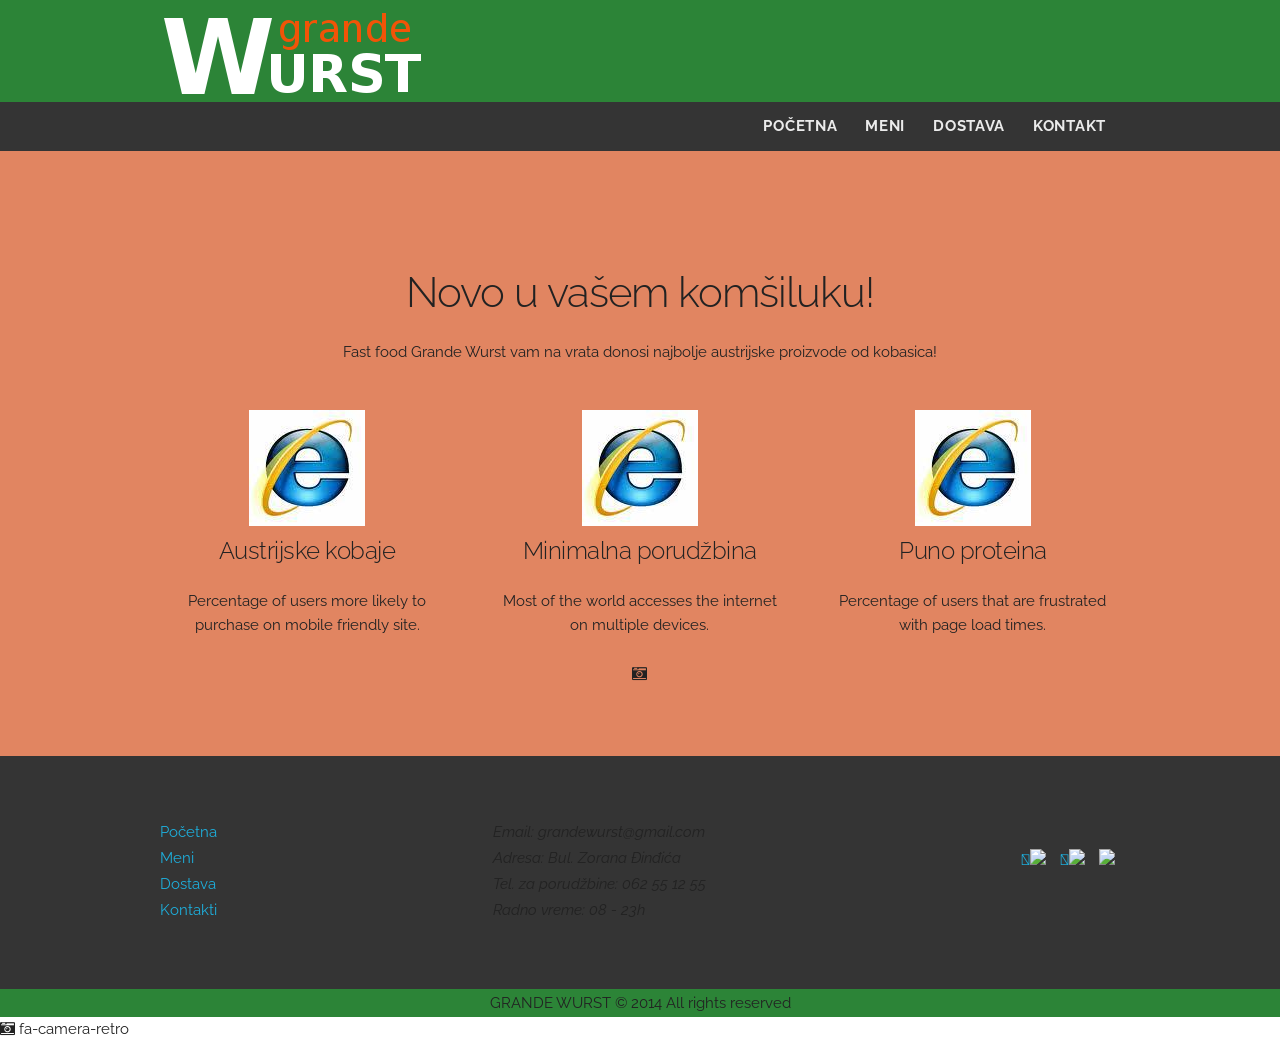
==== index.html @ 2f52b1a8 "slider obavio u .row, responzivnost 100%, wtf?" ====
<!DOCTYPE html>
<html lang="en">
<head>

  <!-- Basic Page Needs
  –––––––––––––––––––––––––––––––––––––––––––––––––– -->
  <meta charset="utf-8">
  <title>Grande Wurst</title>
  <meta name="description" content="Fast food Grande Wurst">
  <meta name="author" content="">

  <!-- Mobile Specific Metas
  –––––––––––––––––––––––––––––––––––––––––––––––––– -->
  <meta name="viewport" content="width=device-width, initial-scale=1">

  <!-- FONT
  –––––––––––––––––––––––––––––––––––––––––––––––––– -->
  <link rel="stylesheet" href="fonts/font-awesome-4.2.0/css/font-awesome.min.css">
  <link href='//fonts.googleapis.com/css?family=Raleway:400,300,600' rel='stylesheet' type='text/css'>

  <!-- CSS
  –––––––––––––––––––––––––––––––––––––––––––––––––– -->
  <link rel="stylesheet" href="css/normalize.css">
  <link rel="stylesheet" href="css/skeleton.css">
  <link rel="stylesheet" href="css/custom.css">

  <!-- Favicon
  –––––––––––––––––––––––––––––––––––––––––––––––––– -->
  <link rel="icon" type="image/png" href="images/favicon.png" />

</head>
<body>


  <!-- Header
  –––––––––––––––––––––––––––––––––––––––––––––––––– -->
  <header>
    <div class="container">
      <div class="twelve columns">
        <h1 class="logo"><a href="#">Grande Wurst</a></h1>
      </div>
    </div><!--end container-->
  </header>


  <!-- Navigation
  –––––––––––––––––––––––––––––––––––––––––––––––––– -->
  <nav>
    <div class="container">
      <div class="twelve columns">
        <div class="primary">
          <ul>

            <li><a href="#">Početna</a></li>
            <li><a href="#">Meni</a>

              <ul>
                <li><a href="#"><span>- </span>Akcije</a></li>
                <li><a href="#"><span>- </span>Kobasice</a></li>
                <li><a href="#"><span>- </span>Salate</a></li>
                <li><a href="#"><span>- </span>Sendviči</a></li>
                <li><a href="#"><span>- </span>Šejkovi</a></li>
                <li><a href="#"><span>- </span>Pića</a></li>
              </ul>

             </li>
            <li><a href="#">Dostava</a></li>
            <li><a href="#">Kontakt</a></li>

          </ul>
        </div><!--end primary-->
      </div>
    </div><!--end container-->
  </nav>
  
  
  <!-- Slajder
  –––––––––––––––––––––––––––––––––––––––––––––––––– -->
    <div class="container">
      <div class="row">
        <div id="slides">
          <img src="images/example-slide-1.jpg" alt="Photo by: Missy S Link: http://www.flickr.com/photos/listenmissy/5087404401/">
          <img src="images/example-slide-2.jpg" alt="Photo by: Daniel Parks Link: http://www.flickr.com/photos/parksdh/5227623068/">
          <img src="images/example-slide-3.jpg" alt="Photo by: Mike Ranweiler Link: http://www.flickr.com/photos/27874907@N04/4833059991/">
          <img src="images/example-slide-4.jpg" alt="Photo by: Stuart SeegerLink: http://www.flickr.com/photos/stuseeger/97577796/">   

          <a href="#" class="slidesjs-previous slidesjs-navigation"><i class="fa fa-chevron-left fa-2x"></i></a>
          <a href="#" class="slidesjs-next slidesjs-navigation"><i class="fa fa-chevron-right fa-2x"></i></a>
        </div>
      </div>
  </div>
  
  <!-- Content top
  –––––––––––––––––––––––––––––––––––––––––––––––––– -->
  <div class="top-content">
    <div class="container">

      <div class="welcome-section">
        <h2>Novo u vašem komšiluku!</h2>
        <p>Fast food Grande Wurst vam na vrata donosi najbolje austrijske proizvode od kobasica!</p>
      </div>

      <div class="row">
        <div class="one-third column value">
          <div class="info-section">
            <img class="info-kruzici" src="images/kruzic.jpg" />
          </div>
          <h5 class="value-heading">Austrijske kobaje</h5>
          <p class="value-description">Percentage of users more likely to purchase on mobile friendly site.</p>
        </div>
        
        <div class="one-third column value">
          <div class="info-section">
            <img class="info-kruzici" src="images/kruzic.jpg" />
          </div>
          <h5 class="value-heading">Minimalna porudžbina</h5>
          <p class="value-description">Most of the world accesses the internet on multiple devices.</p>
          <i class="fa fa-camera-retro"></i>
        </div>
        
        <div class="one-third column value">
          <div class="info-section">
            <img class="info-kruzici" src="images/kruzic.jpg" />
          </div>
          <h5 class="value-heading">Puno proteina</h5>
          <p class="value-description">Percentage of users that are frustrated with page load times.</p>
        </div>
      </div>
    </div><!--end container-->
  </div><!--end top-content-->


<!-- Footer
  –––––––––––––––––––––––––––––––––––––––––––––––––– -->
  <footer>
    <div class="container">
      <div class="row">

        <div class="four columns">
          <div class="bottom-nav">
            <ul>
              <li><a href="#">Početna</a></li>
              <li><a href="#">Meni</a></li>
              <li><a href="#">Dostava</a></li>
              <li><a href="#">Kontakti</a></li>
            </ul>
          </div>
        </div>

        <div class="four columns">
          <address class="address">
            <ul>
              <li>Email: grandewurst@gmail.com</li>
              <li>Adresa: Bul. Zorana Đinđića</li>
              <li>Tel. za porudžbine: 062 55 12 55</li>
              <li>Radno vreme: 08 - 23h</li>
            </ul>
          </address>
        </div>

        <div class="four columns">
          <div class="social">
            <ul>
              <li><a class="fa-facebook" href="#" ><img src="#" /></a></li>
              <li><a class="fa-twitter" href="#" ><img src="#" /></a></li>
              <li><a class="fa-googleplus" href="#" ><img src="#" /></a></li>
            </ul>
          </div><!--end social-->
        </div>
      </div><!--end row-->
    </div><!--end container-->
  </footer>


<!-- Bottom
  –––––––––––––––––––––––––––––––––––––––––––––––––– -->
  <div class="bottom-copyr">
    <div class="container">
      <p>GRANDE WURST © 2014 All rights reserved</p>
    </div><!--end container>-->
  </div>


<!-- JS
  –––––––––––––––––––––––––––––––––––––––––––––––––– -->
  <script src="http://code.jquery.com/jquery-1.9.1.min.js"></script>
  <script src="js/jquery.slides.min.js"></script>
  <script type="js/tables.js"></script>

  <!--Slide JS-->
  <script>
    $(function() {
      $('#slides').slidesjs({
        width: 940,
        height: 350,
        navigation: false,

        play: {
          effect: "fade",
          interval: 4000,
          auto: true
        }
      });
    });
  </script>

  <!--Dropdown nav-->
  <script type="text/javascript">
    $(document).ready(function(){

      //build dropdown
      $("<select />").appendTo(".primary");

      // Create default option "Go to..."
      $("<option/>", {
        "selected" : "selected",
        "value"    : "",
        "text"     : "Navigacija..."
      }).appendTo("nav select s");

      // Populate dropdown with menu items
      $("nav a").each(function() {
        var el = $(this);
        $("<option />", {
          "value"   : el.attr("href"),
          "text"    : el.text()
        }).appendTo("nav select");
      });

      //link dropdown menu
      $("nav select").change(function() {
        window.location = $(this).find("option:selected").val();
      });

    })
  </script>
  <span class="fa fa-camera-retro"></span> fa-camera-retro
<!-- End Document
  –––––––––––––––––––––––––––––––––––––––––––––––––– -->
</body>
</html>
---- css/skeleton.css ----
/*
* Skeleton V2.0.2
* Copyright 2014, Dave Gamache
* www.getskeleton.com
* Free to use under the MIT license.
* http://www.opensource.org/licenses/mit-license.php
* 12/15/2014
*/


/* Table of contents
–––––––––––––––––––––––––––––––––––––––––––––––––– 
- Grid
- Base Styles
- Typography
- Links
- Buttons
- Forms
- Lists
- Code
- Tables
- Spacing
- Utilities
- Clearing
- Media Queries
*/


/* Grid
–––––––––––––––––––––––––––––––––––––––––––––––––– */
.container {
  position: relative; 
  width: 100%; 
  max-width: 960px; 
  margin: 0 auto; 
  padding: 0 20px;
  box-sizing: border-box; }
.column,        
.columns { 
  width: 100%; 
  float: left; 
  box-sizing: border-box; }

/* For devices larger than 400px */
@media (min-width: 400px) {
  .container {
    width: 85%;
    padding: 0; }
}

/* For devices larger than 550px */
@media (min-width: 550px) {
  .container {
    width: 80%; }
  .column,
  .columns {
    margin-left: 4%; }
  .column:first-child,        
  .columns:first-child { 
    margin-left: 0; }
  
  .one.column,
  .one.columns                    { width: 4.66666666667%; }
  .two.columns                    { width: 13.3333333333%; }
  .three.columns                  { width: 22%;            }
  .four.columns                   { width: 30.6666666667%; }
  .five.columns                   { width: 39.3333333333%; }
  .six.columns                    { width: 48%;            }
  .seven.columns                  { width: 56.6666666667%; }
  .eight.columns                  { width: 65.3333333333%; }
  .nine.columns                   { width: 74.0%;          }
  .ten.columns                    { width: 82.6666666667%; }
  .eleven.columns                 { width: 91.3333333333%; }
  .twelve.columns                 { width: 100%; margin-left: 0; }

  .one-third.column               { width: 30.6666666667%; }
  .two-thirds.column              { width: 65.3333333333%; }

  .one-half.column                { width: 48%; }

  /* Offsets */
  .offset-by-one.column,
  .offset-by-one.columns          { margin-left: 8.66666666667%; }
  .offset-by-two.column,
  .offset-by-two.columns          { margin-left: 17.3333333333%; }
  .offset-by-three.column,
  .offset-by-three.columns        { margin-left: 26%;            }
  .offset-by-four.column,
  .offset-by-four.columns         { margin-left: 34.6666666667%; }
  .offset-by-five.column,
  .offset-by-five.columns         { margin-left: 43.3333333333%; }
  .offset-by-six.column,
  .offset-by-six.columns          { margin-left: 52%;            }
  .offset-by-seven.column,
  .offset-by-seven.columns        { margin-left: 60.6666666667%; }
  .offset-by-eight.column,
  .offset-by-eight.columns        { margin-left: 69.3333333333%; }
  .offset-by-nine.column,
  .offset-by-nine.columns         { margin-left: 78.0%;          }
  .offset-by-ten.column,
  .offset-by-ten.columns          { margin-left: 86.6666666667%; }
  .offset-by-eleven.column,
  .offset-by-eleven.columns       { margin-left: 95.3333333333%; }

  .offset-by-one-third.column,
  .offset-by-one-third.columns    { margin-left: 34.6666666667%; }
  .offset-by-two-thirds.column,
  .offset-by-two-thirds.columns   { margin-left: 69.3333333333%; }

  .offset-by-one-half.column,
  .offset-by-one-half.columns     { margin-left: 52%; }

}


/* Base Styles
–––––––––––––––––––––––––––––––––––––––––––––––––– */
/* NOTE
html is set to 62.5% so that all the REM measurements throughout Skeleton 
are based on 10px sizing. So basically 1.5rem = 15px :) */
html { 
  font-size: 62.5%; } 
body {
  font-size: 1.5em; /* currently ems cause chrome bug misinterpreting rems on body element */
  line-height: 1.6;
  font-weight: 400;
  font-family: "Raleway", "HelveticaNeue", "Helvetica Neue", Helvetica, Arial, sans-serif;
  color: #222; }


/* Typography
–––––––––––––––––––––––––––––––––––––––––––––––––– */
h1, h2, h3, h4, h5, h6 { 
  margin-top: 0;
  margin-bottom: 2rem;
  font-weight: 300; }
h1 { font-size: 4.0rem; line-height: 1.2;  letter-spacing: -.1rem;}
h2 { font-size: 3.6rem; line-height: 1.25; letter-spacing: -.1rem; }
h3 { font-size: 3.0rem; line-height: 1.3;  letter-spacing: -.1rem; }
h4 { font-size: 2.4rem; line-height: 1.35; letter-spacing: -.08rem; }
h5 { font-size: 1.8rem; line-height: 1.5;  letter-spacing: -.05rem; }
h6 { font-size: 1.5rem; line-height: 1.6;  letter-spacing: 0; }

/* Larger than phablet */
@media (min-width: 550px) {
  h1 { font-size: 5.0rem; }
  h2 { font-size: 4.2rem; }
  h3 { font-size: 3.6rem; }
  h4 { font-size: 3.0rem; }
  h5 { font-size: 2.4rem; }
  h6 { font-size: 1.5rem; }
}

p {
  margin-top: 0; }


/* Links
–––––––––––––––––––––––––––––––––––––––––––––––––– */
a { 
  color: #1EAEDB; }
a:hover { 
  color: #0FA0CE; }


/* Buttons 
–––––––––––––––––––––––––––––––––––––––––––––––––– */
.button,
button,
input[type="submit"],
input[type="reset"],
input[type="button"] {
  display: inline-block;
  height: 38px;
  padding: 0 30px;
  color: #555;
  text-align: center;
  font-size: 11px;
  font-weight: 600;
  line-height: 38px;
  letter-spacing: .1rem;
  text-transform: uppercase; 
  text-decoration: none;
  white-space: nowrap;
  background-color: transparent;
  border-radius: 4px;
  border: 1px solid #bbb;
  cursor: pointer;
  box-sizing: border-box; }
.button:hover,
button:hover,
input[type="submit"]:hover,
input[type="reset"]:hover,
input[type="button"]:hover,
.button:focus,
button:focus,
input[type="submit"]:focus,
input[type="reset"]:focus,
input[type="button"]:focus {
  color: #333;
  border-color: #888;
  outline: 0; }
.button.button-primary,
button.button-primary,
input[type="submit"].button-primary,
input[type="reset"].button-primary,
input[type="button"].button-primary {
  color: #FFF;
  background-color: #33C3F0;
  border-color: #33C3F0; }
.button.button-primary:hover,
button.button-primary:hover,
input[type="submit"].button-primary:hover,
input[type="reset"].button-primary:hover,
input[type="button"].button-primary:hover,
.button.button-primary:focus,
button.button-primary:focus,
input[type="submit"].button-primary:focus,
input[type="reset"].button-primary:focus,
input[type="button"].button-primary:focus {
  color: #FFF;
  background-color: #1EAEDB;
  border-color: #1EAEDB; }


/* Forms
–––––––––––––––––––––––––––––––––––––––––––––––––– */
input[type="email"],
input[type="search"],
input[type="text"],
input[type="tel"],
input[type="url"],
input[type="password"],
textarea,
select {
  height: 38px;
  padding: 6px 10px; /* The 6px vertically centers text on FF, ignored by Webkit */
  background-color: #fff;
  border: 1px solid #D1D1D1;
  border-radius: 4px;
  box-shadow: none;
  box-sizing: border-box; }
/* Removes awkard default styles on some inputs for iOS */
input[type="email"],
input[type="search"],
input[type="text"],
input[type="tel"],
input[type="url"],
input[type="password"],
textarea {
  -webkit-appearance: none;
     -moz-appearance: none;
          appearance: none; }
textarea {
  min-height: 65px;
  padding-top: 6px;
  padding-bottom: 6px; }
input[type="email"]:focus,
input[type="search"]:focus,
input[type="text"]:focus,
input[type="tel"]:focus,
input[type="url"]:focus,
input[type="password"]:focus,
textarea:focus,
select:focus {
  border: 1px solid #33C3F0;
  outline: 0; }
label,
legend {
  display: block;
  margin-bottom: .5rem;
  font-weight: 600; }
fieldset {
  padding: 0;
  border-width: 0; }
input[type="checkbox"],
input[type="radio"] {
  display: inline; }
label > .label-body {
  display: inline-block;
  margin-left: .5rem;
  font-weight: normal; }


/* Lists
–––––––––––––––––––––––––––––––––––––––––––––––––– */
ul { 
  list-style: circle inside; }
ol { 
  list-style: decimal inside; }
ol, ul {
  padding-left: 0;
  margin-top: 0; }
ul ul, 
ul ol,
ol ol, 
ol ul { 
  margin: 1.5rem 0 1.5rem 3rem; 
  font-size: 90%; }
li {
  margin-bottom: 1rem; }


/* Code
–––––––––––––––––––––––––––––––––––––––––––––––––– */
code {
  padding: .2rem .5rem;
  margin: 0 .2rem;
  font-size: 90%;
  white-space: nowrap;
  background: #F1F1F1;
  border: 1px solid #E1E1E1;
  border-radius: 4px; }
pre > code {
  display: block;
  padding: 1rem 1.5rem;
  white-space: pre; }


/* Tables
–––––––––––––––––––––––––––––––––––––––––––––––––– */
th,
td {
  padding: 12px 15px;
  text-align: left;
  border-bottom: 1px solid #E1E1E1; }
th:first-child,
td:first-child {
  padding-left: 0; }
th:last-child,
td:last-child {
  padding-right: 0; }


/* Spacing
–––––––––––––––––––––––––––––––––––––––––––––––––– */
button,
.button {
  margin-bottom: 1rem; }
input,
textarea,
select,
fieldset {
  margin-bottom: 1.5rem; }
pre,
blockquote,
form,
dl,
figure,
table,
p,
ul,
ol,
form {
  margin-bottom: 2.5rem; }
p {
  margin-top: 0; }


/* Utilities
–––––––––––––––––––––––––––––––––––––––––––––––––– */
.u-full-width {
  width: 100%;
  box-sizing: border-box; }
.u-max-full-width {
  max-width: 100%;
  box-sizing: border-box; }
.u-pull-right {
  float: right; }
.u-pull-left {
  float: left; }


/* Misc
–––––––––––––––––––––––––––––––––––––––––––––––––– */
hr {
  margin-top: 3rem;
  margin-bottom: 3.5rem;
  border-width: 0;
  border-top: 1px solid #E1E1E1; }
  

/* Clearing
–––––––––––––––––––––––––––––––––––––––––––––––––– */

/* Self Clearing Goodness */
.container:after,
.row:after,
.u-cf { 
  content: "";
  display: table;
  clear: both; }


/* Media Queries
–––––––––––––––––––––––––––––––––––––––––––––––––– */
/*
Note: The best way to structure the use of media queries is to create the queries 
near the relevant code. For example, if you wanted to change the styles for buttons
on small devices, paste the mobile query code up in the buttons section and style it 
there. 
*/


/* Larger than mobile */
@media (min-width: 400px) {}

/* Larger than phablet (also point when grid becomes active) */
@media (min-width: 550px) {}

/* Larger than tablet */
@media (min-width: 750px) {}

/* Larger than desktop */
@media (min-width: 1000px) {}

/* Larger than Desktop HD */
@media (min-width: 1200px) {}
---- css/custom.css ----
/* Header
–––––––––––––––––––––––––––––––––––––––––––––––––– */
header {
  background: #2C8437;
  padding: 4px 0; 
}

header h1.logo {
	margin: 0;
	float: left; 
}

header h1.logo a {
	width: 264px;
	height: 94px;
	display: block;
	background: url(../images/logo_txt.png) no-repeat 0 0;
	
	/* hide logo text*/
	font: 0/0 a;
	text-shadow: none;
	color: transparent; 
}

/* Navigation
–––––––––––––––––––––––––––––––––––––––––––––––––– */
nav {
	background: #343434;
}

.primary {
	float: right;
}

/*dropdown nav*/
.primary select {
	display: none;
}

@media only screen and (max-width: 550px) {
	.primary {
		width: 100%;
	}

	.primary select {
		display: block;
		width: 100%;
		margin: 20px 0;
	}

	.primary ul {
		display: none;
	}
}

.primary ul,
.primary ul li {
	margin: 0px;
}

.primary ul {
	height: 38px;
}

.primary ul li {
	display: inline-block;
	float: left;
	position: relative;
}

.primary ul li a {
	display: inline-block;
	line-height: 49px;
	padding: 0 14px;
	color: #ebebeb;
	text-transform: uppercase;
	text-decoration: none;
	font-weight: bold;
	letter-spacing: 0.07rem;
}

.primary ul li a:hover {
	background: #424242;
	cursor: pointer;
}

/*sub menu*/
.primary ul ul {
	opacity: 0;
	filter: alpha(opacity=100);
	position: absolute;
	z-index: 999;
	background: #1b1b1b;
	height: 0px;
	overflow: hidden;
	min-width: 180%;

	-webkit-transition: opacity 0.4s ease-out;
	-moz-transition: opacity 04s ease-out;
	-o-transition: opacity 04s ease-out;
	-ms-transition: opacity 04s ease-out;
	transition: opacity 0.4s ease-out;

	-webkit-box-shadow: 0px 2px 2px rgba(0, 0, 0, 0.3);
	-moz-box-shadow: 0px 2px 2px rgba(0, 0, 0, 0.3);
	box-shadow: 0px 2px 2px rgba(0, 0, 0, 0.3);
}

.primary ul li span {
	display: none;
}

.primary ul li:hover ul {
	opacity: 0.98;
	filter: alpha(opacity=100);
	height: auto;
	overflow: auto;
}

.primary ul ul li {
	float: none;
	display: block;
	border-bottom: 1px solid #383737;
}

.primary ul ul li a {
	display: block;
	line-height: 35px;
	text-transform: none;
	white-space: nowrap;
}

.primary ul li:hover > a {
	background: #424242;
}


/* Slider
–––––––––––––––––––––––––––––––––––––––––––––––––– */
#slides {
  display: none;
  margin-bottom: 10px;
}

#slides .slidesjs-container {
  margin-bottom:10px;
}

#slides .slidesjs-previous {
  margin-right: 5px;
  float:left;
}
#slides .slidesjs-next {
  margin-right: 5px;
  float:left;
}

.slidesjs-pagination {
    margin:6px 0 0;
    float: right;
    list-style: none;
}

.slidesjs-pagination li {
    float: left;
    margin: 0 1px;
}

.slidesjs-pagination li a {
    display: block;
    width: 13px;
    height: 0;
    padding-top: 13px;
    background-image: url(../images/pagination.png);
    background-position: 0 0;
    float: left;
    overflow: hidden;
}

.slidesjs-pagination li a.active, .slidesjs-pagination li a:hover.active { background-position: 0 -13px }

.slidesjs-pagination li a:hover { background-position: 0 -26px }

#slides a:link, #slides a:visited { color: #333 }

#slides a:hover, #slides a:active { color: #9e2020 }



/* Sections (izmeniti nazive klasa)
–––––––––––––––––––––––––––––––––––––––––––––––––– */
.top-content {
	padding: 8rem 0 7rem;
	text-align: center;
	background: #e18561;
}

.welcome-section {
	margin: 36px 0 46px 0;
}

.info-section {
  text-align: center; 
}

.info-heading,
.info-description {
margin-bottom: 1.2rem; 
}


/* Footer
–––––––––––––––––––––––––––––––––––––––––––––––––– */
footer {
	background: #343434;
	padding: 68px 0 46px 0;
	margin: 0;
}

footer ul li {
	line-height: 16px;
	display: block;
	list-style: none;
}

footer ul li a {
	text-decoration: none;
	padding: 0;
	margin: 0;
	line-height: 0;
}

.social ul {
	float: right;
	margin-top: 20px;
}

.social ul li{
	display: inline-block;
	padding: 5px;
}


/* Bottom
–––––––––––––––––––––––––––––––––––––––––––––––––– */
.bottom-copyr {
	background: #2C8437;
	text-align: center;
}

.bottom-copyr p {
	padding-top: 2px;
	padding-bottom: 2px;
	margin: 0;
}
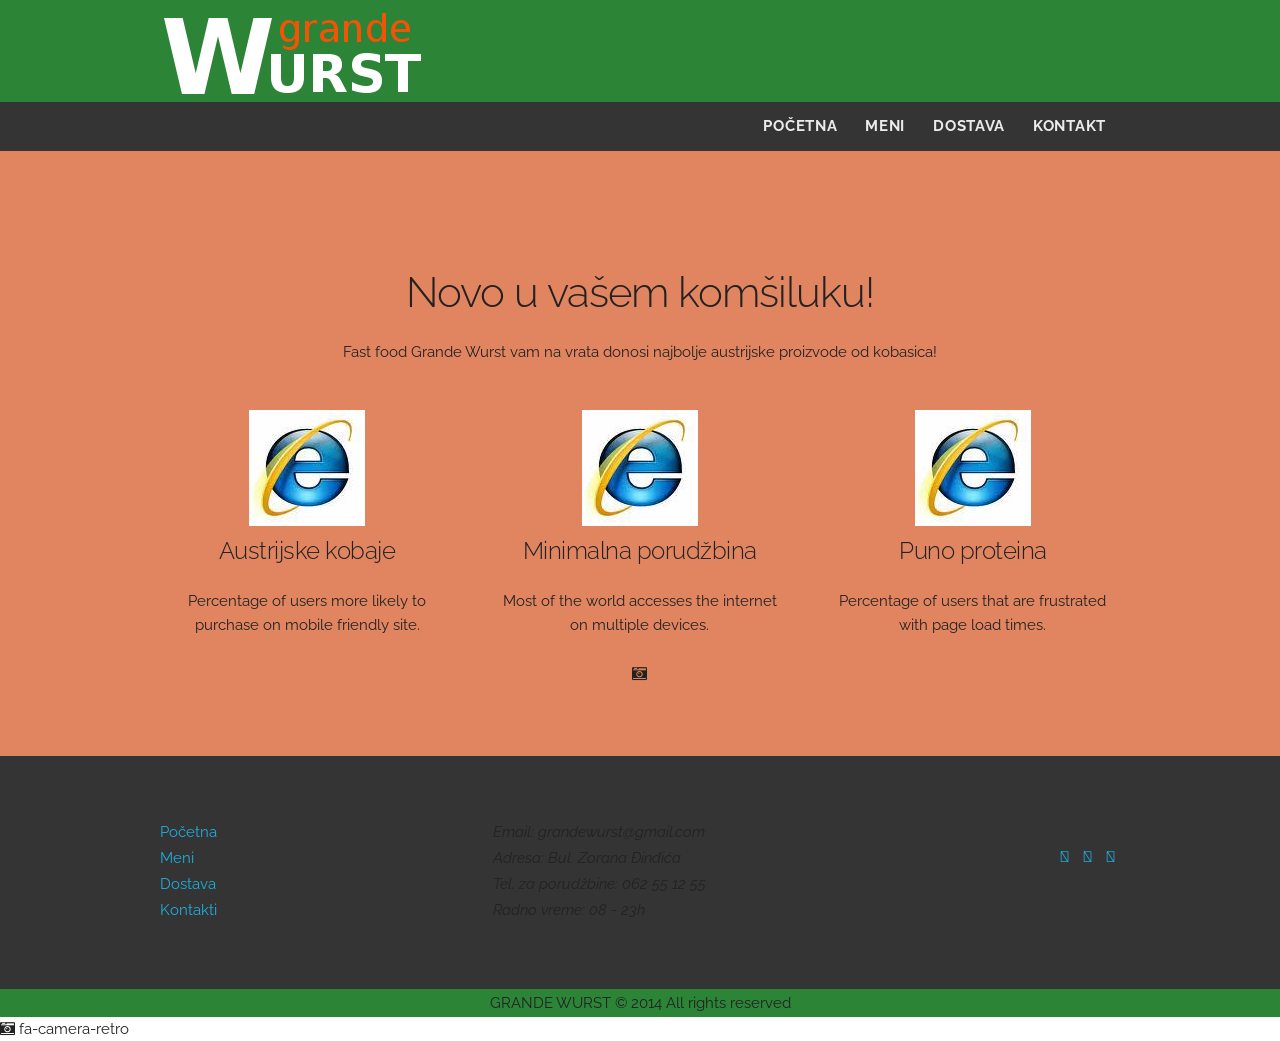
==== commit d859588a: "social ikonice" ====
--- a/index.html
+++ b/index.html
@@ -161,9 +161,9 @@
         <div class="four columns">
           <div class="social">
             <ul>
-              <li><a class="fa-facebook" href="#" ><img src="#" /></a></li>
-              <li><a class="fa-twitter" href="#" ><img src="#" /></a></li>
-              <li><a class="fa-googleplus" href="#" ><img src="#" /></a></li>
+              <li><a class="fa-facebook" href="#" ></a></li>
+              <li><a class="fa-twitter" href="#" ></a></li>
+              <li><a class="fa-google-plus" href="#" ></a></li>
             </ul>
           </div><!--end social-->
         </div>
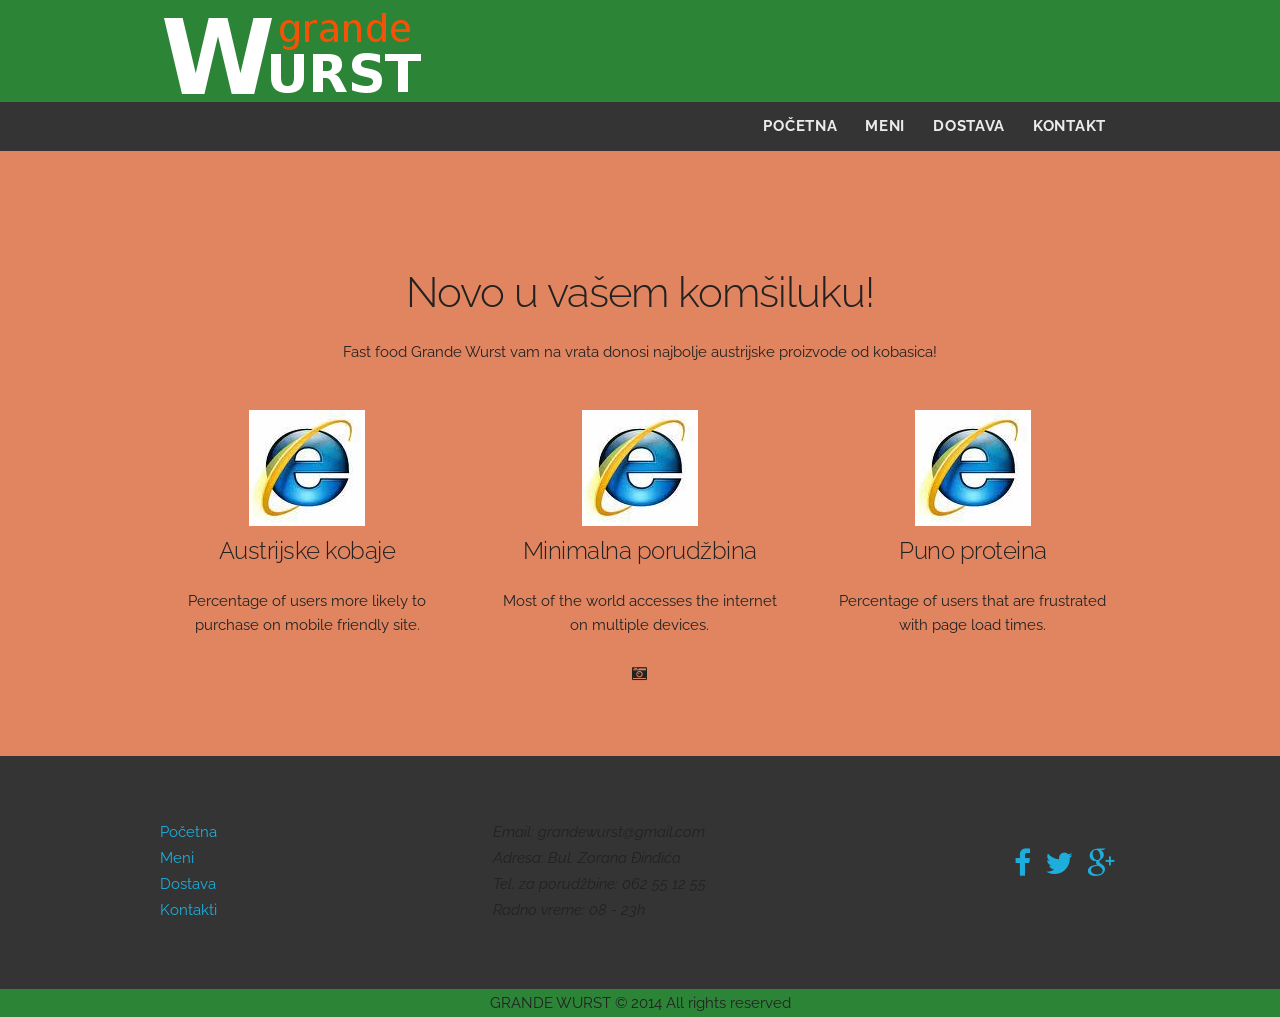
==== commit 68e714fe: "uvecanje" ====
--- a/index.html
+++ b/index.html
@@ -161,9 +161,9 @@
         <div class="four columns">
           <div class="social">
             <ul>
-              <li><a class="fa-facebook" href="#" ></a></li>
-              <li><a class="fa-twitter" href="#" ></a></li>
-              <li><a class="fa-google-plus" href="#" ></a></li>
+              <li><a class="fa fa-facebook fa-2x" href="#" ></a></li>
+              <li><a class="fa fa-twitter fa-2x" href="#" ></a></li>
+              <li><a class="fa fa-google-plus fa-2x" href="#" ></a></li>
             </ul>
           </div><!--end social-->
         </div>
@@ -234,7 +234,6 @@
 
     })
   </script>
-  <span class="fa fa-camera-retro"></span> fa-camera-retro
 <!-- End Document
   –––––––––––––––––––––––––––––––––––––––––––––––––– -->
 </body>
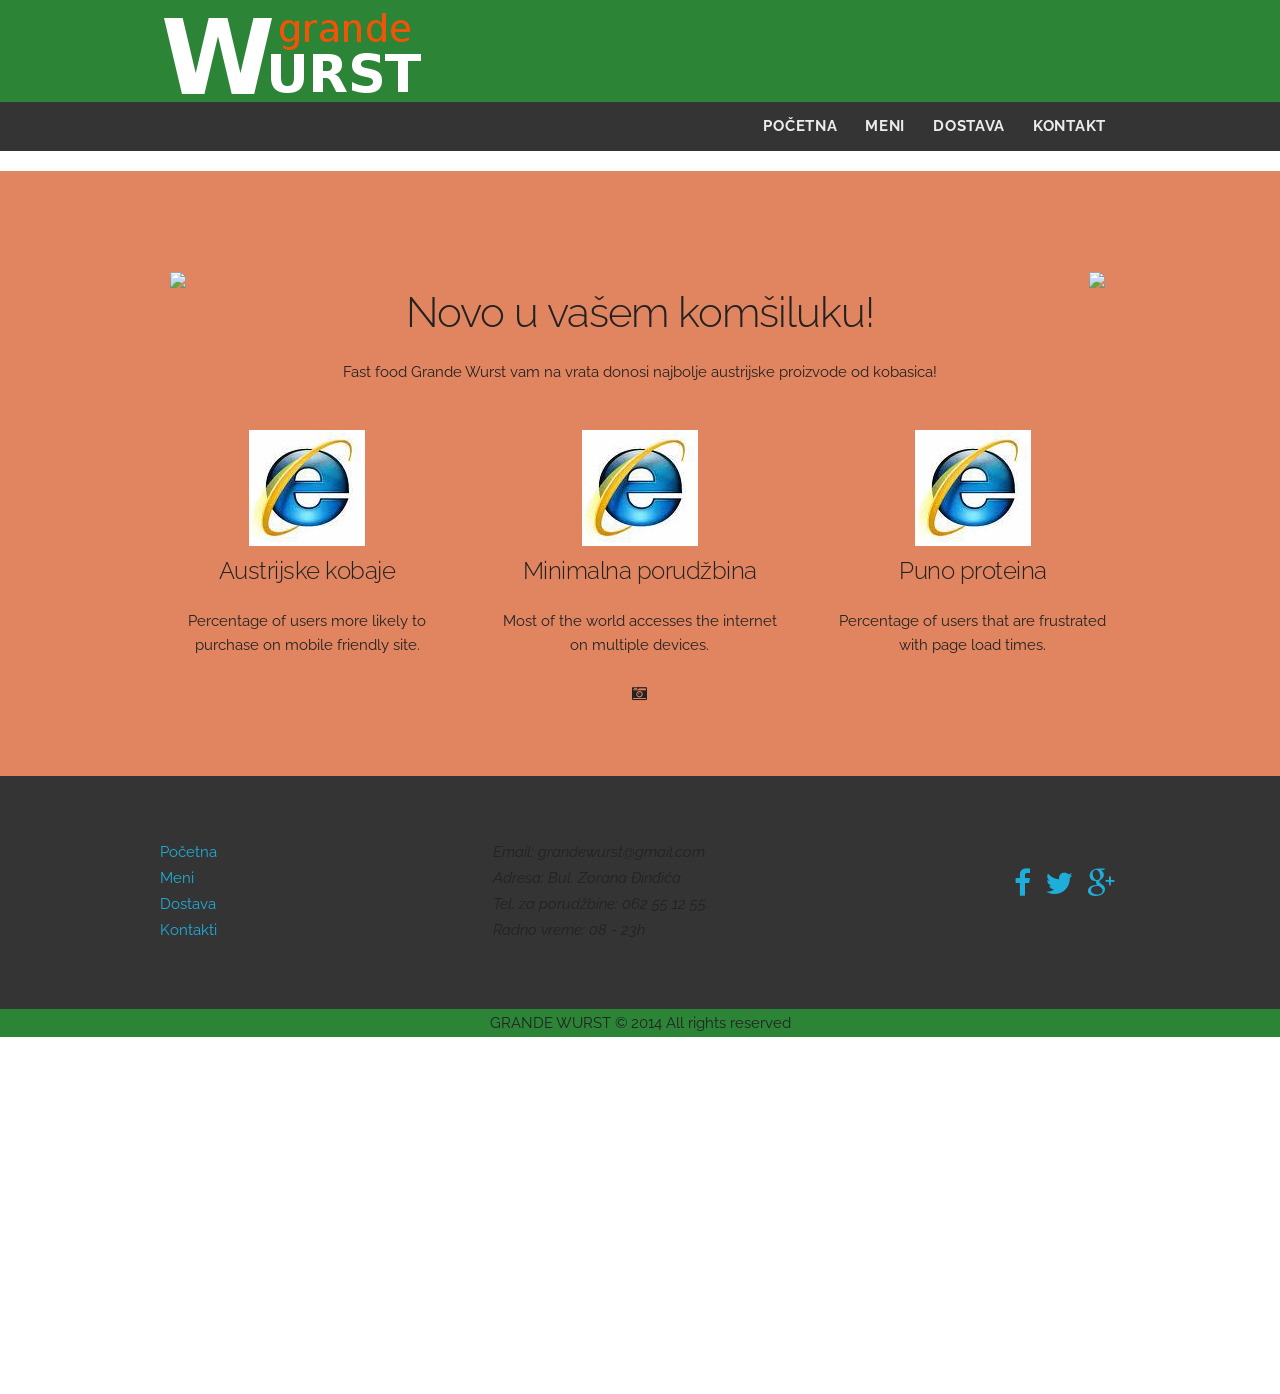
==== commit c427d632: "-fa nav i pag +nav unutar slidera +fadein/out nav" ====
--- a/index.html
+++ b/index.html
@@ -84,8 +84,8 @@
           <img src="images/example-slide-3.jpg" alt="Photo by: Mike Ranweiler Link: http://www.flickr.com/photos/27874907@N04/4833059991/">
           <img src="images/example-slide-4.jpg" alt="Photo by: Stuart SeegerLink: http://www.flickr.com/photos/stuseeger/97577796/">   
 
-          <a href="#" class="slidesjs-previous slidesjs-navigation"><i class="fa fa-chevron-left fa-2x"></i></a>
-          <a href="#" class="slidesjs-next slidesjs-navigation"><i class="fa fa-chevron-right fa-2x"></i></a>
+          <a href="#" class="slidesjs-previous slidesjs-navigation slides-button lefty"><img src="images/arrow-left.png"/></a>
+          <a href="#" class="slidesjs-next slidesjs-navigation slides-button righty"><img src="images/arrow-right.png"/></a>
         </div>
       </div>
   </div>
@@ -203,6 +203,13 @@
       });
     });
   </script>
+  <script>
+    $('#slides').hover(function() {
+            $('.slidesjs-navigation').fadeIn();
+        }, function() {
+            $('.slidesjs-navigation').fadeOut();        
+    });
+  </script>
 
   <!--Dropdown nav-->
   <script type="text/javascript">
--- a/css/custom.css
+++ b/css/custom.css
@@ -152,38 +152,30 @@
 }
 #slides .slidesjs-next {
   margin-right: 5px;
-  float:left;
-}
-
-.slidesjs-pagination {
-    margin:6px 0 0;
-    float: right;
-    list-style: none;
-}
-
-.slidesjs-pagination li {
-    float: left;
-    margin: 0 1px;
-}
-
-.slidesjs-pagination li a {
-    display: block;
-    width: 13px;
-    height: 0;
-    padding-top: 13px;
-    background-image: url(../images/pagination.png);
-    background-position: 0 0;
-    float: left;
-    overflow: hidden;
-}
-
-.slidesjs-pagination li a.active, .slidesjs-pagination li a:hover.active { background-position: 0 -13px }
-
-.slidesjs-pagination li a:hover { background-position: 0 -26px }
-
-#slides a:link, #slides a:visited { color: #333 }
-
-#slides a:hover, #slides a:active { color: #9e2020 }
+  float:right;
+}
+
+
+
+.slides {
+    position: relative;
+}
+
+.slides-button {
+    position: absolute;
+    top: 120px;
+    z-index: 100;
+}
+
+.lefty {
+    position: absolute;
+    left:10px
+}
+
+.righty {
+    position: absolute;
+    right:10px
+}
 
 
 
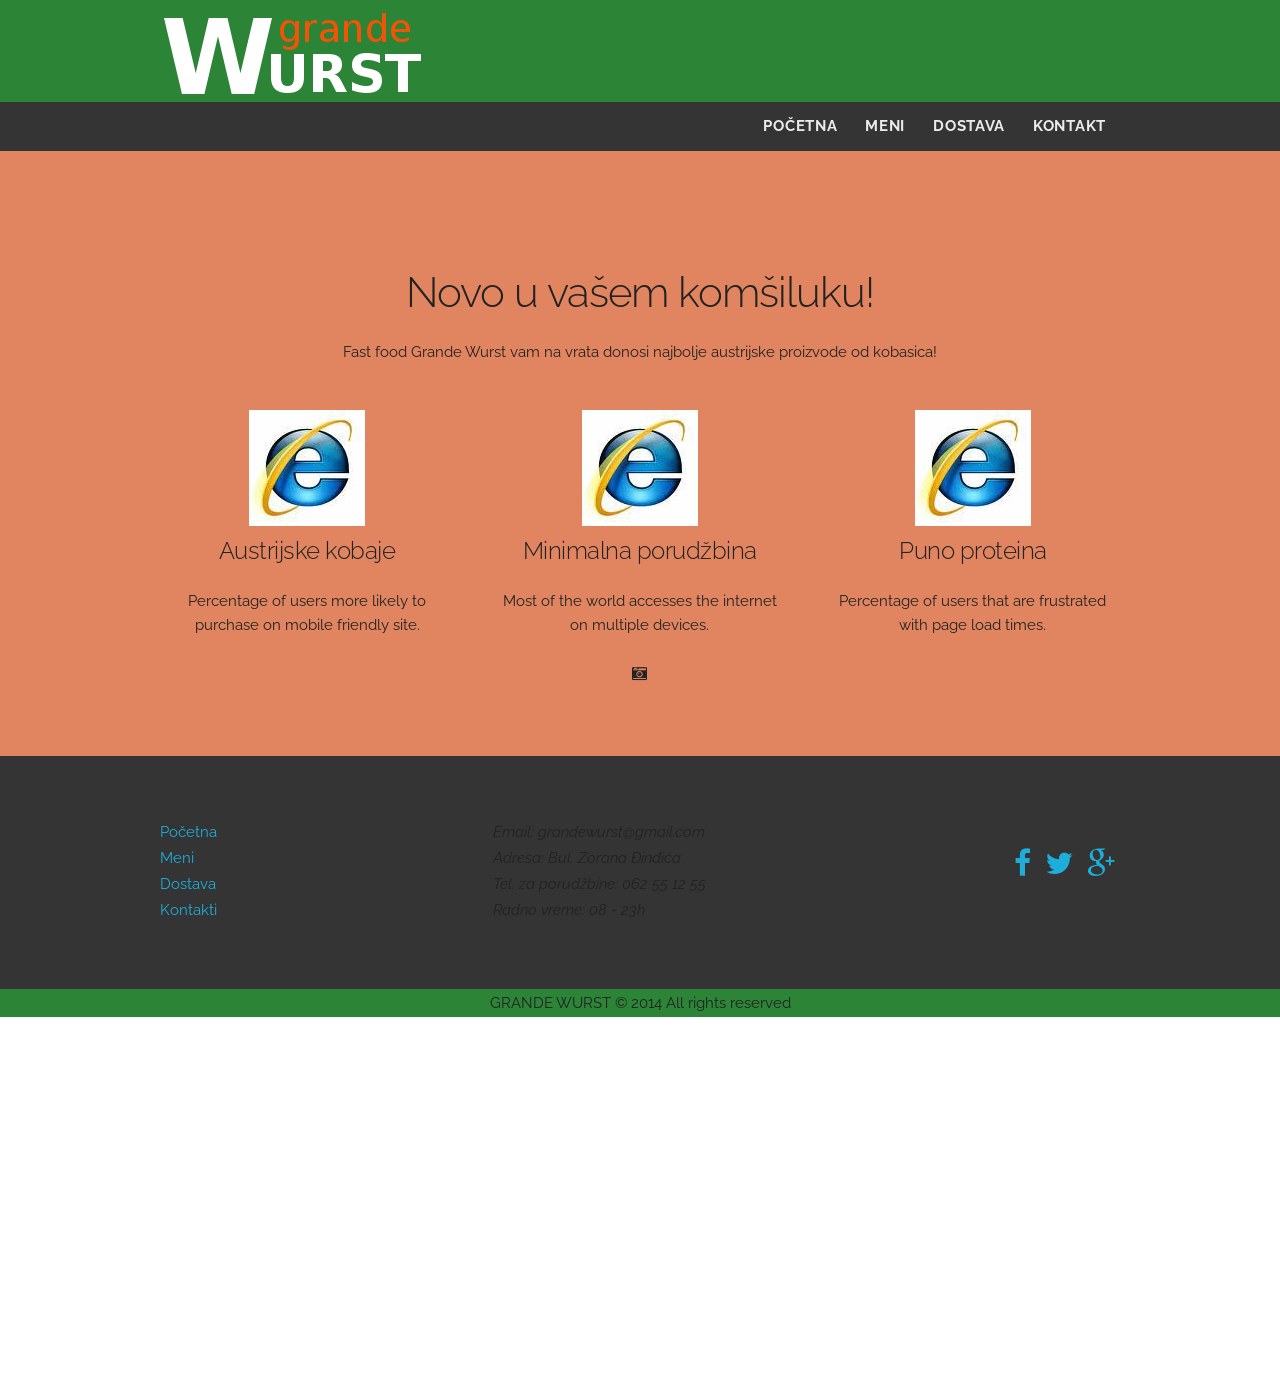
==== commit cfa8fa1e: "fa strelice" ====
--- a/index.html
+++ b/index.html
@@ -84,8 +84,8 @@
           <img src="images/example-slide-3.jpg" alt="Photo by: Mike Ranweiler Link: http://www.flickr.com/photos/27874907@N04/4833059991/">
           <img src="images/example-slide-4.jpg" alt="Photo by: Stuart SeegerLink: http://www.flickr.com/photos/stuseeger/97577796/">   
 
-          <a href="#" class="slidesjs-previous slidesjs-navigation slides-button lefty"><img src="images/arrow-left.png"/></a>
-          <a href="#" class="slidesjs-next slidesjs-navigation slides-button righty"><img src="images/arrow-right.png"/></a>
+          <a href="#" class="slidesjs-previous slidesjs-navigation slides-button"><span class="fa fa-chevron-left fa-4x"></span></a>
+          <a href="#" class="slidesjs-next slidesjs-navigation slides-button"><span class="fa fa-chevron-right fa-4x"></span></a>
         </div>
       </div>
   </div>
@@ -194,6 +194,7 @@
         width: 940,
         height: 350,
         navigation: false,
+        pagination: false,
 
         play: {
           effect: "fade",
--- a/css/custom.css
+++ b/css/custom.css
@@ -139,44 +139,30 @@
 –––––––––––––––––––––––––––––––––––––––––––––––––– */
 #slides {
   display: none;
-  margin-bottom: 10px;
-}
-
-#slides .slidesjs-container {
-  margin-bottom:10px;
+  position: relative;
+}
+
+.slides-button {
+  position: absolute;
+  top: 40%;
+  z-index: 100;
+  display: none;
 }
 
 #slides .slidesjs-previous {
-  margin-right: 5px;
-  float:left;
+  float: left;
+  position: absolute;
+  left:5%
 }
 #slides .slidesjs-next {
-  margin-right: 5px;
-  float:right;
-}
-
-
-
-.slides {
-    position: relative;
-}
-
-.slides-button {
-    position: absolute;
-    top: 120px;
-    z-index: 100;
-}
-
-.lefty {
-    position: absolute;
-    left:10px
-}
-
-.righty {
-    position: absolute;
-    right:10px
-}
-
+  float: right;
+  position: absolute;
+  right:5%
+}
+
+#slides a:link, #slides a:visited { color: #333 }
+
+#slides a:hover, #slides a:active { color: #9e2020 }
 
 
 /* Sections (izmeniti nazive klasa)
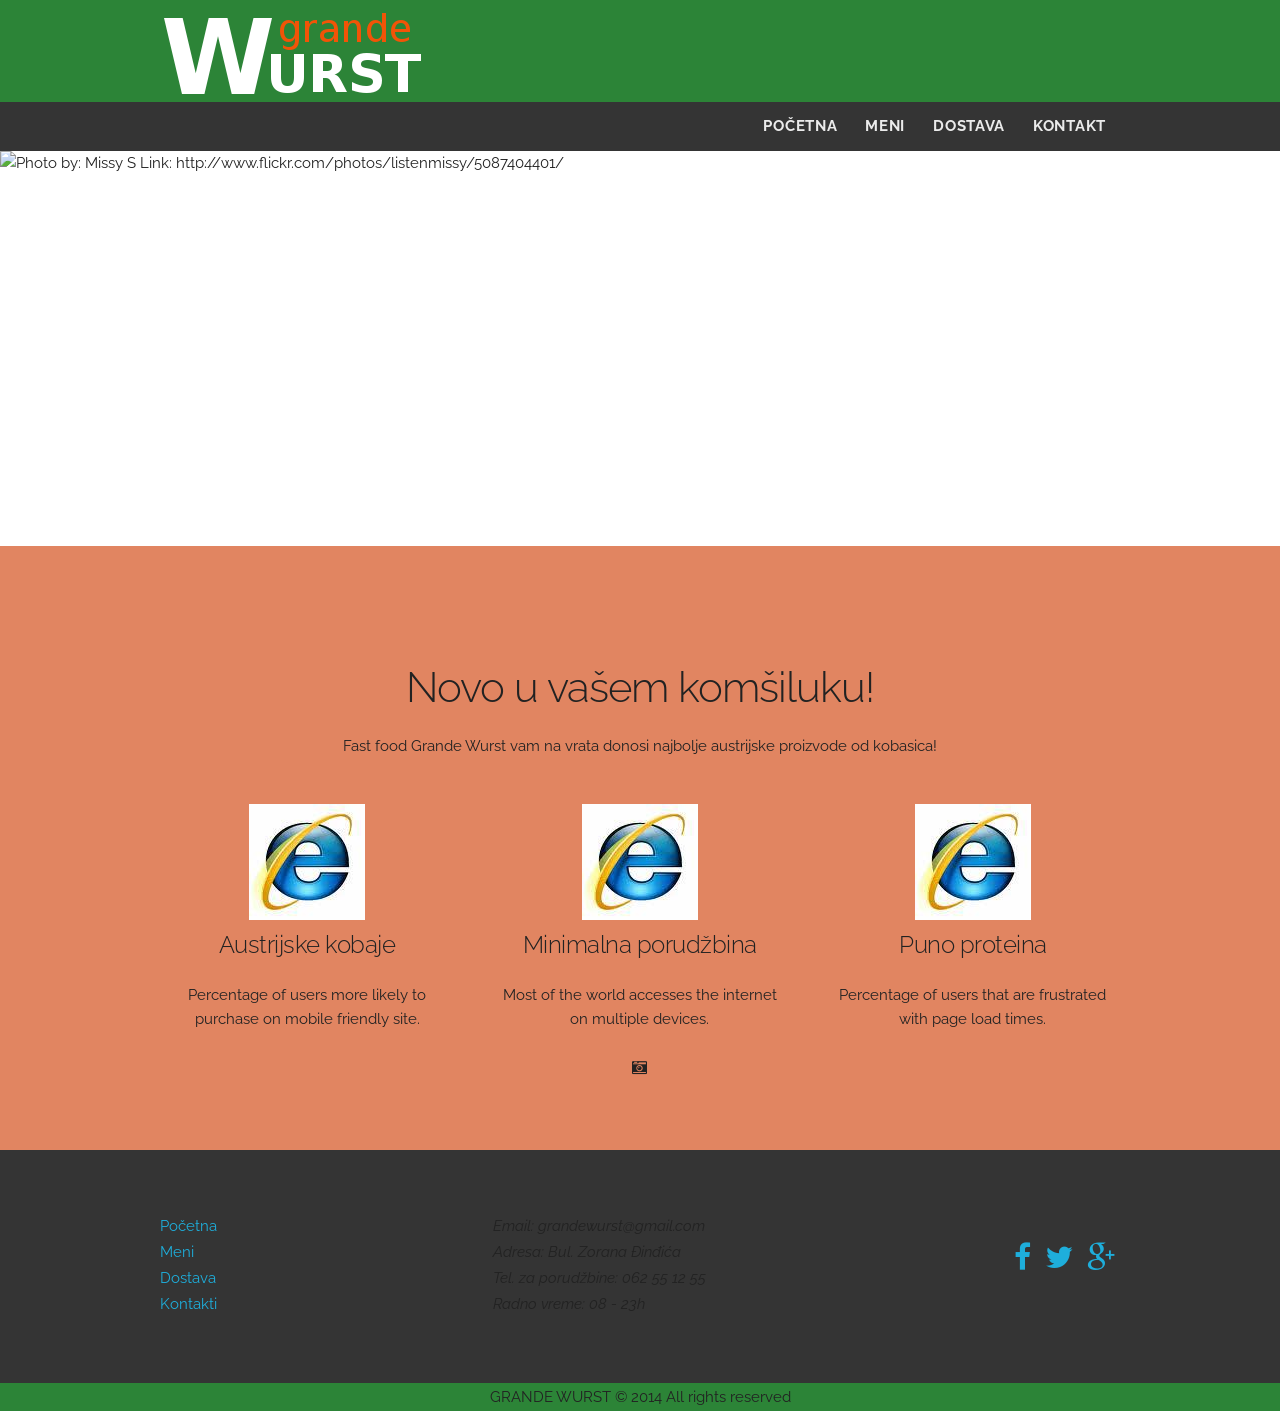
==== commit 8082a8f9: "100% width slider" ====
--- a/index.html
+++ b/index.html
@@ -76,19 +76,16 @@
   
   <!-- Slajder
   –––––––––––––––––––––––––––––––––––––––––––––––––– -->
-    <div class="container">
-      <div class="row">
-        <div id="slides">
-          <img src="images/example-slide-1.jpg" alt="Photo by: Missy S Link: http://www.flickr.com/photos/listenmissy/5087404401/">
-          <img src="images/example-slide-2.jpg" alt="Photo by: Daniel Parks Link: http://www.flickr.com/photos/parksdh/5227623068/">
-          <img src="images/example-slide-3.jpg" alt="Photo by: Mike Ranweiler Link: http://www.flickr.com/photos/27874907@N04/4833059991/">
-          <img src="images/example-slide-4.jpg" alt="Photo by: Stuart SeegerLink: http://www.flickr.com/photos/stuseeger/97577796/">   
-
-          <a href="#" class="slidesjs-previous slidesjs-navigation slides-button"><span class="fa fa-chevron-left fa-4x"></span></a>
-          <a href="#" class="slidesjs-next slidesjs-navigation slides-button"><span class="fa fa-chevron-right fa-4x"></span></a>
-        </div>
-      </div>
+  <div id="slides">
+    <img src="images/example-slide-1.jpg" alt="Photo by: Missy S Link: http://www.flickr.com/photos/listenmissy/5087404401/">
+    <img src="images/example-slide-2.jpg" alt="Photo by: Daniel Parks Link: http://www.flickr.com/photos/parksdh/5227623068/">
+    <img src="images/example-slide-3.jpg" alt="Photo by: Mike Ranweiler Link: http://www.flickr.com/photos/27874907@N04/4833059991/">
+    <img src="images/example-slide-4.jpg" alt="Photo by: Stuart SeegerLink: http://www.flickr.com/photos/stuseeger/97577796/">   
+
+    <a href="#" class="slidesjs-previous slidesjs-navigation slides-button"><span class="fa fa-chevron-left fa-4x"></span></a>
+    <a href="#" class="slidesjs-next slidesjs-navigation slides-button"><span class="fa fa-chevron-right fa-4x"></span></a>
   </div>
+     
   
   <!-- Content top
   –––––––––––––––––––––––––––––––––––––––––––––––––– -->
@@ -192,7 +189,7 @@
     $(function() {
       $('#slides').slidesjs({
         width: 940,
-        height: 350,
+        height: 290,
         navigation: false,
         pagination: false,
 
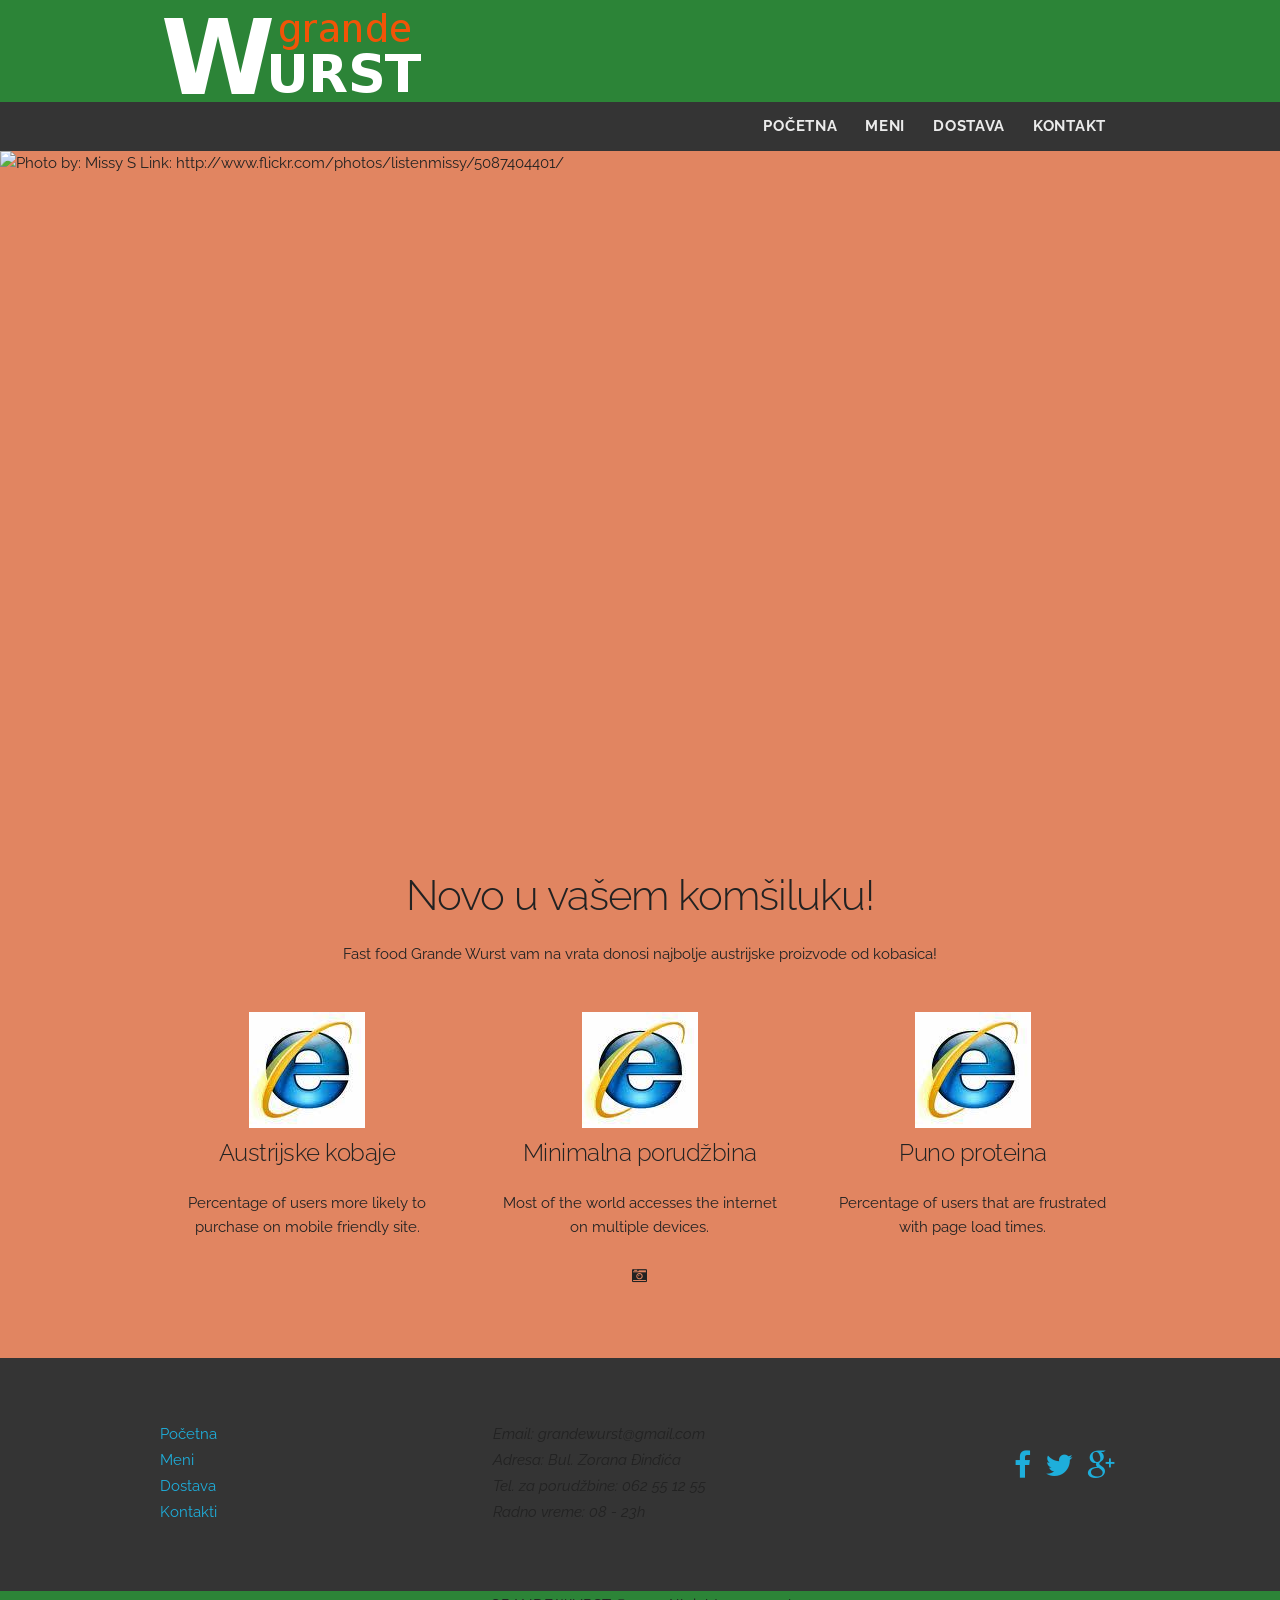
==== commit 028775be: "full width" ====
--- a/index.html
+++ b/index.html
@@ -76,16 +76,17 @@
   
   <!-- Slajder
   –––––––––––––––––––––––––––––––––––––––––––––––––– -->
-  <div id="slides">
-    <img src="images/example-slide-1.jpg" alt="Photo by: Missy S Link: http://www.flickr.com/photos/listenmissy/5087404401/">
-    <img src="images/example-slide-2.jpg" alt="Photo by: Daniel Parks Link: http://www.flickr.com/photos/parksdh/5227623068/">
-    <img src="images/example-slide-3.jpg" alt="Photo by: Mike Ranweiler Link: http://www.flickr.com/photos/27874907@N04/4833059991/">
-    <img src="images/example-slide-4.jpg" alt="Photo by: Stuart SeegerLink: http://www.flickr.com/photos/stuseeger/97577796/">   
-
-    <a href="#" class="slidesjs-previous slidesjs-navigation slides-button"><span class="fa fa-chevron-left fa-4x"></span></a>
-    <a href="#" class="slidesjs-next slidesjs-navigation slides-button"><span class="fa fa-chevron-right fa-4x"></span></a>
+  <div class="twelve columns">
+    <div id="slides">
+      <img src="images/example-slide-1.jpg" alt="Photo by: Missy S Link: http://www.flickr.com/photos/listenmissy/5087404401/">
+      <img src="images/example-slide-2.jpg" alt="Photo by: Daniel Parks Link: http://www.flickr.com/photos/parksdh/5227623068/">
+      <img src="images/example-slide-3.jpg" alt="Photo by: Mike Ranweiler Link: http://www.flickr.com/photos/27874907@N04/4833059991/">
+      <img src="images/example-slide-4.jpg" alt="Photo by: Stuart SeegerLink: http://www.flickr.com/photos/stuseeger/97577796/">   
+
+      <a href="#" class="slidesjs-previous slidesjs-navigation slides-button"><span class="fa fa-chevron-left fa-4x"></span></a>
+      <a href="#" class="slidesjs-next slidesjs-navigation slides-button"><span class="fa fa-chevron-right fa-4x"></span></a>
+    </div>
   </div>
-     
   
   <!-- Content top
   –––––––––––––––––––––––––––––––––––––––––––––––––– -->
@@ -188,8 +189,8 @@
   <script>
     $(function() {
       $('#slides').slidesjs({
-        width: 940,
-        height: 290,
+        //width: 940,
+        //height: 290,
         navigation: false,
         pagination: false,
 
--- a/css/custom.css
+++ b/css/custom.css
@@ -140,6 +140,7 @@
 #slides {
   display: none;
   position: relative;
+  width: 100%;
 }
 
 .slides-button {
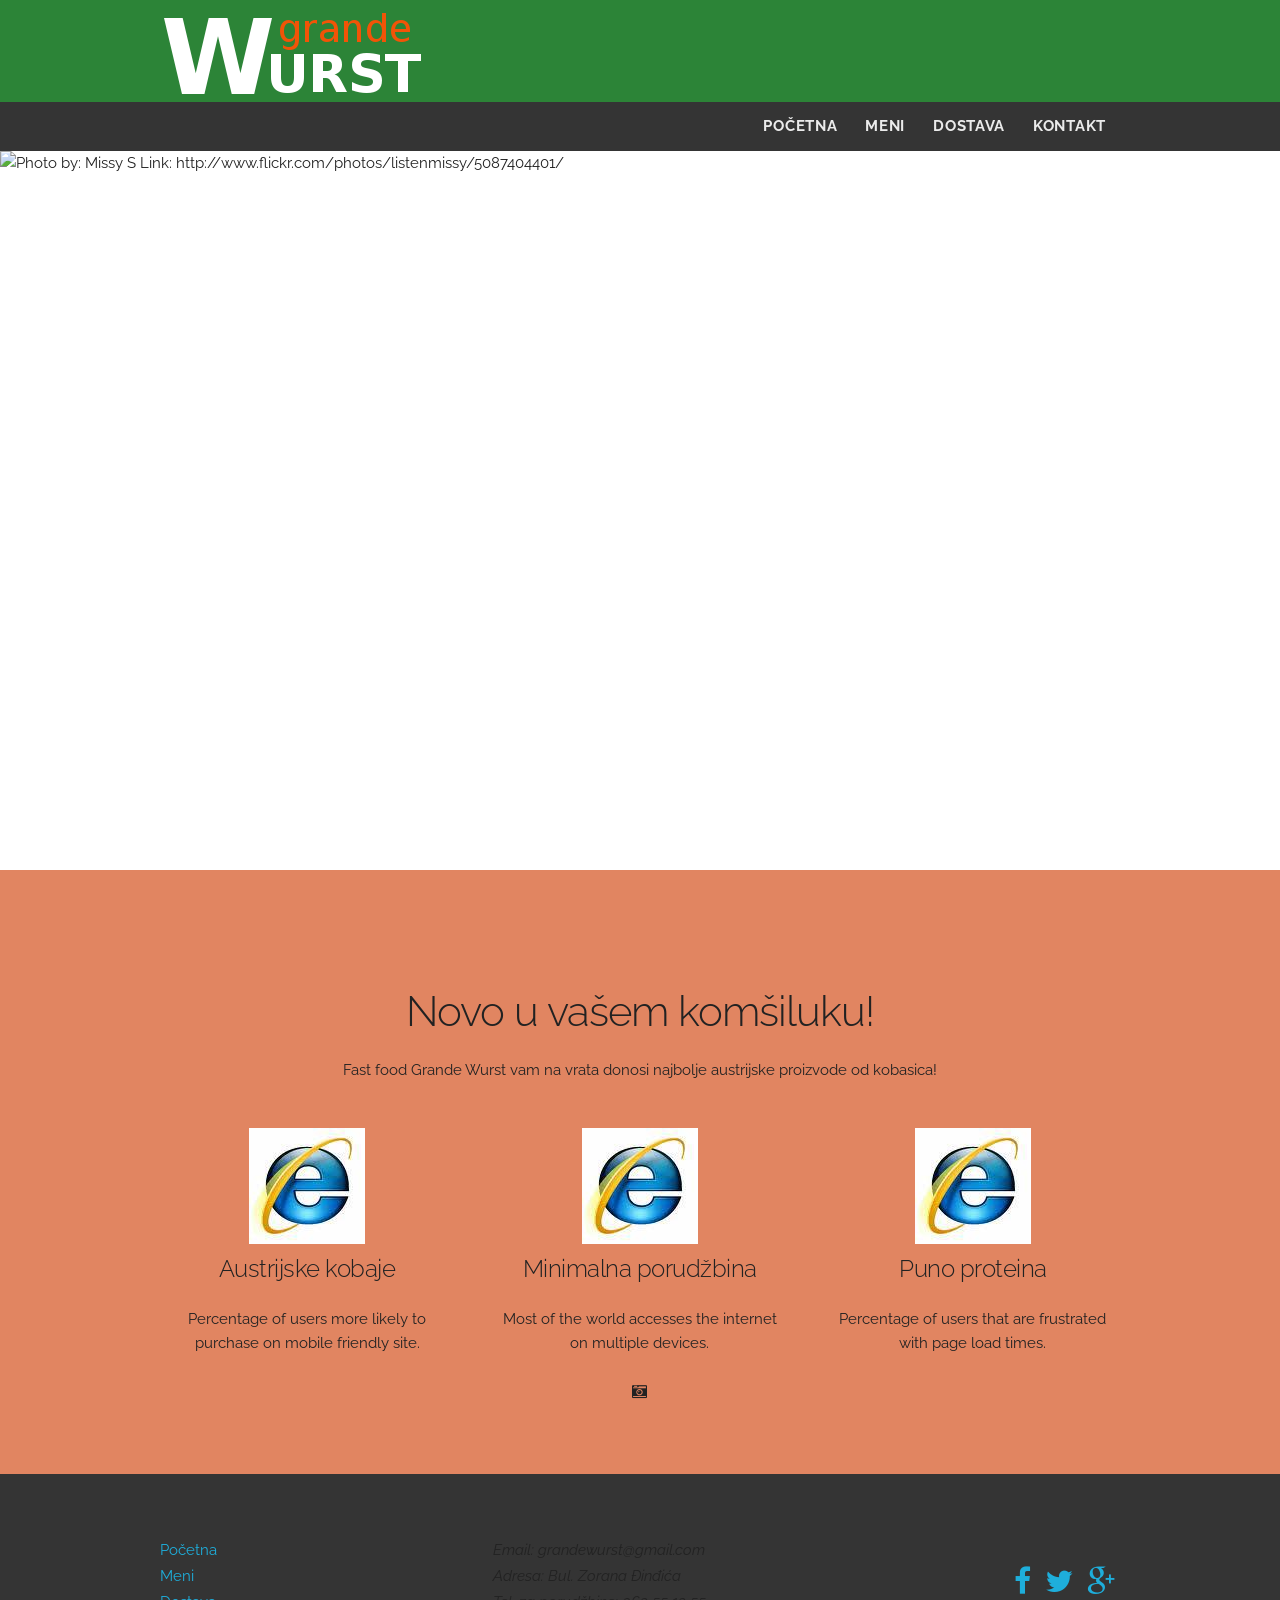
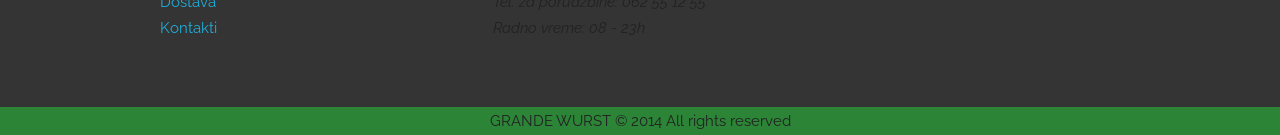
==== commit fd275569: "-12 angry columns" ====
--- a/index.html
+++ b/index.html
@@ -76,7 +76,6 @@
   
   <!-- Slajder
   –––––––––––––––––––––––––––––––––––––––––––––––––– -->
-  <div class="twelve columns">
     <div id="slides">
       <img src="images/example-slide-1.jpg" alt="Photo by: Missy S Link: http://www.flickr.com/photos/listenmissy/5087404401/">
       <img src="images/example-slide-2.jpg" alt="Photo by: Daniel Parks Link: http://www.flickr.com/photos/parksdh/5227623068/">
@@ -86,7 +85,6 @@
       <a href="#" class="slidesjs-previous slidesjs-navigation slides-button"><span class="fa fa-chevron-left fa-4x"></span></a>
       <a href="#" class="slidesjs-next slidesjs-navigation slides-button"><span class="fa fa-chevron-right fa-4x"></span></a>
     </div>
-  </div>
   
   <!-- Content top
   –––––––––––––––––––––––––––––––––––––––––––––––––– -->
